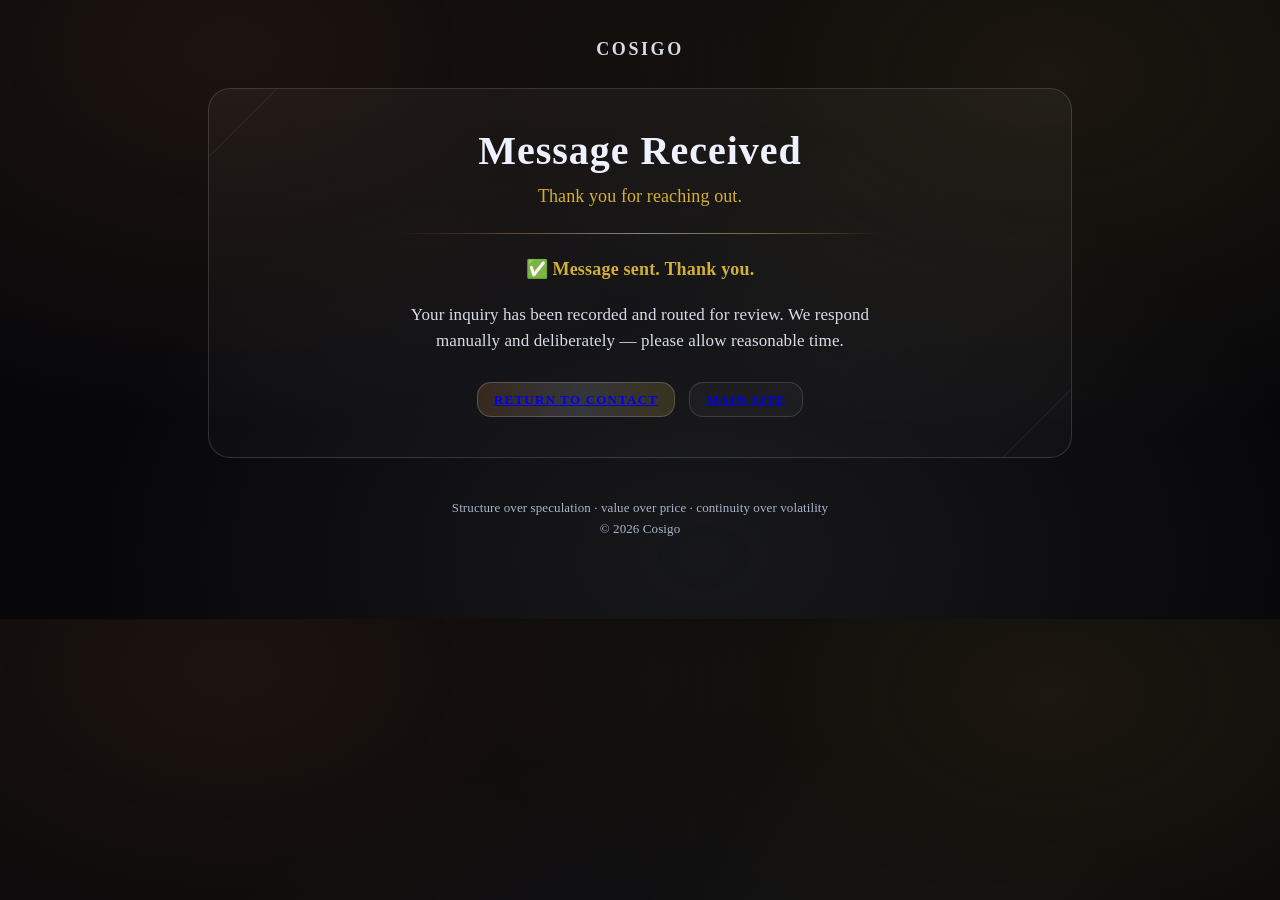
==== public/thanks.html @ 478f789b "nixa: remove local mailer endpoint" ====
<!doctype html>
<html lang="en">
<head>
<meta charset="utf-8" />
<meta name="viewport" content="width=device-width,initial-scale=1" />
<title>Cosigo — Message Received</title>
<meta name="robots" content="noindex,follow" />

<style>
:root{
  --copper:#b87333;
  --silver:#d7dde8;
  --gold:#d4af37;

  --bg:#07070a;
  --ink:#eef2ff;
  --muted:#aab3cf;

  --line:rgba(215,221,232,.16);
  --line2:rgba(215,221,232,.10);
  --panel:rgba(255,255,255,.03);

  --deco:"Cinzel","Trajan Pro","Palatino Linotype","Garamond",serif;
  --body:"Cormorant Garamond","Georgia","Times New Roman",serif;

  --radius:22px;
}

*{box-sizing:border-box}
body{
  margin:0;
  color:var(--ink);
  background:
    radial-gradient(900px 600px at 18% 8%, rgba(184,115,51,.12), transparent 62%),
    radial-gradient(900px 600px at 82% 12%, rgba(212,175,55,.10), transparent 62%),
    radial-gradient(1000px 700px at 55% 90%, rgba(215,221,232,.08), transparent 62%),
    var(--bg);
  font:18px/1.55 var(--body);
  letter-spacing:.1px;
}

.wrap{
  max-width:900px;
  margin:0 auto;
  padding:40px 18px 80px;
  text-align:center;
}

.brand{
  font:700 18px/1 var(--deco);
  letter-spacing:2.6px;
  text-transform:uppercase;
  margin-bottom:30px;
  opacity:.9;
}

.frame{
  border-radius:var(--radius);
  border:1px solid var(--line);
  background:linear-gradient(180deg, rgba(255,255,255,.04), rgba(255,255,255,.02));
  padding:40px 30px;
  position:relative;
  overflow:hidden;
}

.frame:before,
.frame:after{
  content:"";
  position:absolute;
  width:120px;
  height:120px;
  border:1px solid var(--line2);
  transform:rotate(45deg);
  opacity:.7;
}

.frame:before{top:-70px;left:-70px}
.frame:after{bottom:-70px;right:-70px}

h1{
  margin:0 0 10px;
  font:700 40px/1.1 var(--deco);
  letter-spacing:1px;
}

.lead{
  margin:0 0 18px;
  color:var(--gold);
  font-size:18px;
}

.rule{
  margin:22px auto;
  height:1px;
  width:60%;
  background:
    linear-gradient(90deg,
      transparent,
      rgba(184,115,51,.6),
      rgba(215,221,232,.65),
      rgba(212,175,55,.6),
      transparent);
  opacity:.85;
}

#msg{
  margin-top: 14px;
  font-weight: 700;
  letter-spacing: .2px;
}
#msg.ok{
  color: var(--gold);
}
#msg.fail{
  color: #ff4d4d;
}

.message{
  font-size:17px;
  max-width:60ch;
  margin:0 auto;
  color:rgba(238,242,255,.9);
}

.btnRow{
  margin-top:28px;
  display:flex;
  justify-content:center;
  gap:14px;
  flex-wrap:wrap;
}

.btn{
  display:inline-flex;
  align-items:center;
  padding:10px 16px;
  border-radius:14px;
  border:1px solid var(--line);
  background:rgba(255,255,255,.03);
  font:700 13px/1 var(--deco);
  letter-spacing:1.2px;
  text-transform:uppercase;
  transition:
    transform .18s ease,
    box-shadow .18s ease,
    background .25s ease,
    border-color .25s ease;
}

.btn:hover{
  transform:translateY(-3px);
  border-color:rgba(215,221,232,.35);
  box-shadow:0 6px 18px rgba(0,0,0,.45);
}

.btn.primary{
  background:linear-gradient(90deg, rgba(184,115,51,.22), rgba(215,221,232,.16), rgba(212,175,55,.18));
  border-color:rgba(215,221,232,.22);
}

.footer{
  margin-top:40px;
  font-size:13px;
  color:var(--muted);
}

@media(max-width:700px){
  h1{font-size:32px}
}
</style>
</head>

<body>
  <div class="wrap">

    <div class="brand">Cosigo</div>

    <div class="frame">
      <h1>Message Received</h1>
      <p class="lead">Thank you for reaching out.</p>

      <div class="rule"></div>

      <p id="msg" class="lead" role="status" aria-live="polite"></p>

      <p class="message">
        Your inquiry has been recorded and routed for review.
        We respond manually and deliberately — please allow reasonable time.
      </p>

      <div class="btnRow">
        <a class="btn primary" href="https://contact.cosigo.io">Return to Contact</a>
        <a class="btn" href="https://cosigo.io">Main Site</a>
      </div>
    </div>

    <div class="footer">
      Structure over speculation · value over price · continuity over volatility
      <br/>
      © 2026 Cosigo
    </div>

  <script>
  const p = new URLSearchParams(location.search);
  const status = p.get("status");
  const el = document.getElementById("msg");

  if (!status || status === "ok") {
    el.textContent = "✅ Message sent. Thank you.";
    el.className = "ok";
  } else {
    el.textContent = "❌ Message failed to send. Please try again.";
    el.className = "fail";
  }
</script>

  </div>
</body>
</html>
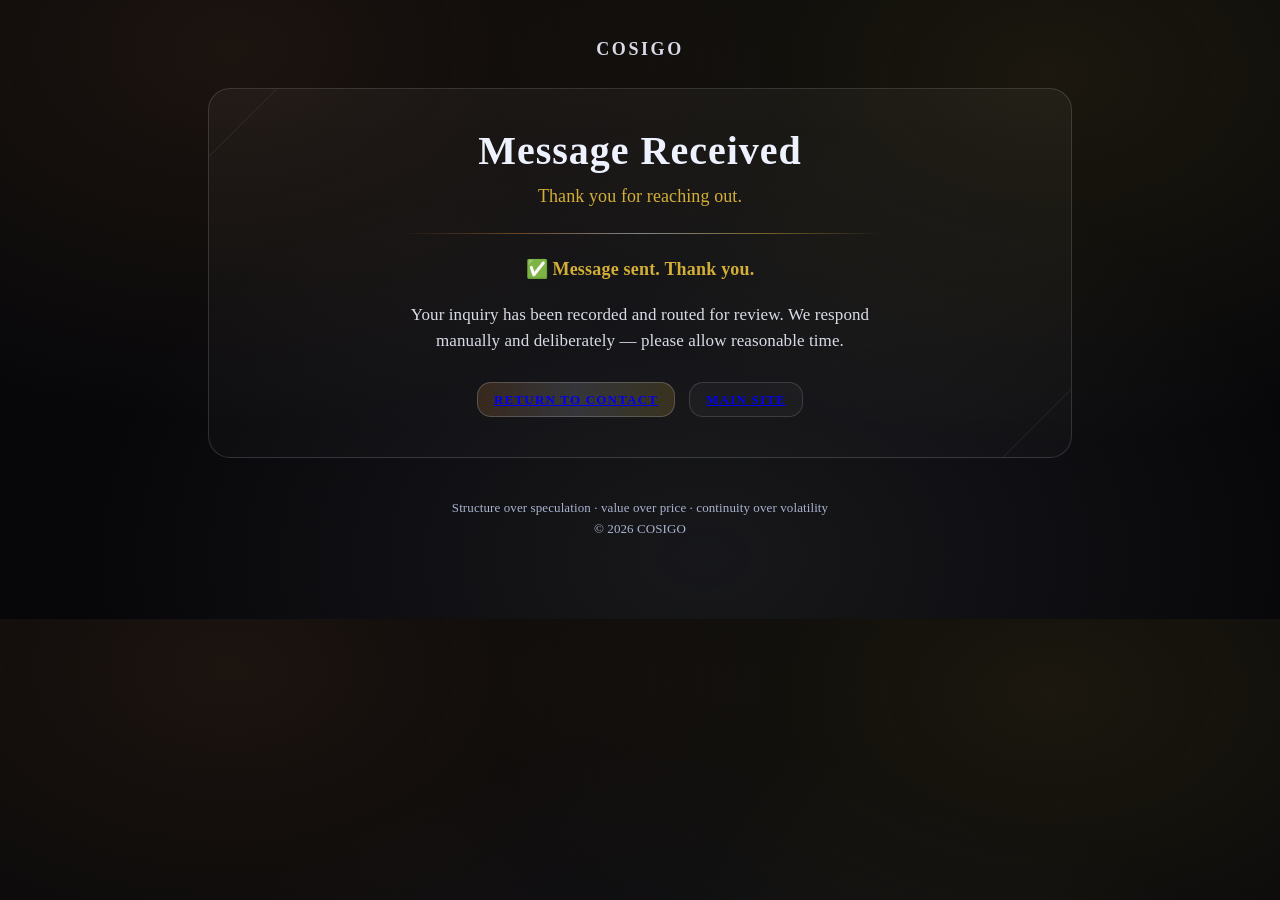
==== commit af3da23b: "update nixa page and thanks page" ====
--- a/public/thanks.html
+++ b/public/thanks.html
@@ -3,7 +3,7 @@
 <head>
 <meta charset="utf-8" />
 <meta name="viewport" content="width=device-width,initial-scale=1" />
-<title>Cosigo — Message Received</title>
+<title>COSIGO Message Received</title>
 <meta name="robots" content="noindex,follow" />
 
 <style>
@@ -173,7 +173,7 @@
 <body>
   <div class="wrap">
 
-    <div class="brand">Cosigo</div>
+    <div class="brand">COSIGO</div>
 
     <div class="frame">
       <h1>Message Received</h1>
@@ -197,7 +197,7 @@
     <div class="footer">
       Structure over speculation · value over price · continuity over volatility
       <br/>
-      © 2026 Cosigo
+      © 2026 COSIGO
     </div>
 
   <script>
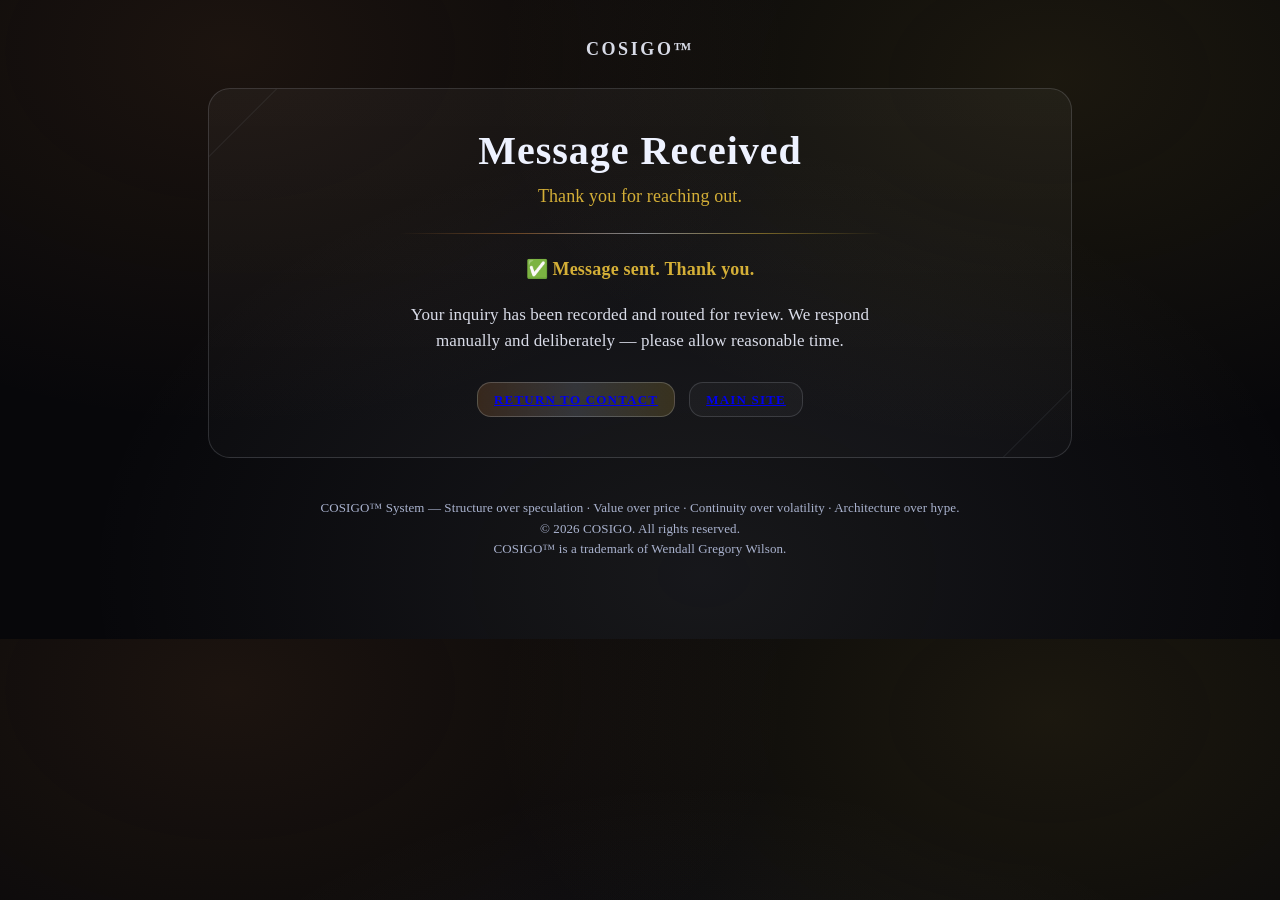
==== commit e268d0bb: "update nixa site pages" ====
--- a/public/thanks.html
+++ b/public/thanks.html
@@ -173,7 +173,7 @@
 <body>
   <div class="wrap">
 
-    <div class="brand">COSIGO</div>
+    <div class="brand">COSIGO&trade;</div>
 
     <div class="frame">
       <h1>Message Received</h1>
@@ -195,9 +195,10 @@
     </div>
 
     <div class="footer">
-      Structure over speculation · value over price · continuity over volatility
-      <br/>
-      © 2026 COSIGO
+      COSIGO&trade; System — Structure over speculation · Value over price ·
+      Continuity over volatility · Architecture over hype.<br>
+      &copy; 2026 COSIGO. All rights reserved.<br>
+      COSIGO&trade; is a trademark of Wendall Gregory Wilson.
     </div>
 
   <script>
